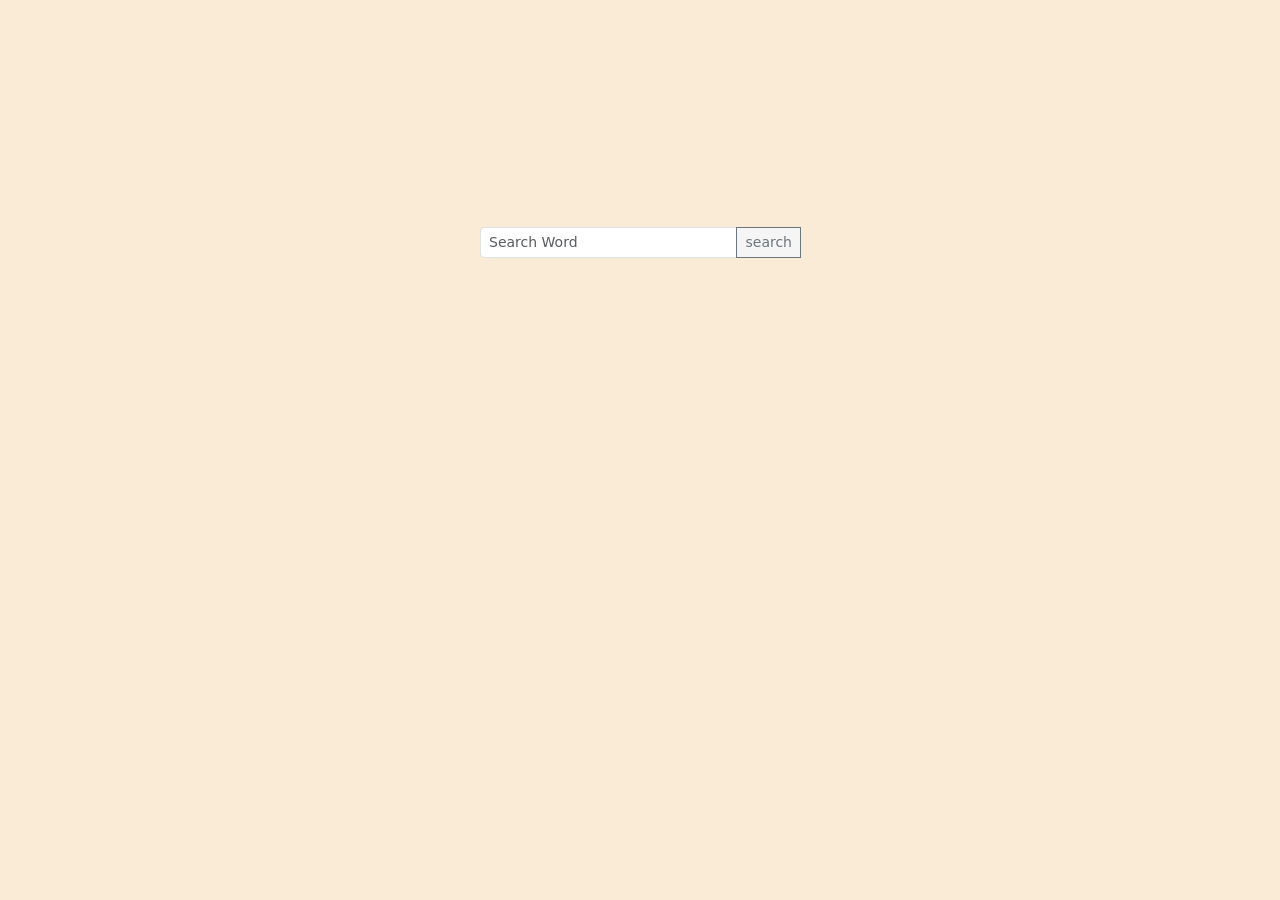
==== wordly/index.html @ d818d531 "Complete backend for the project" ====
<!DOCTYPE html>
<html lang="en">
<head>
    <meta charset="UTF-8">
    <meta name="viewport" content="width=device-width, initial-scale=1.0">
    <title>Wordly</title>
    <link rel="stylesheet" href="style.css">
    <link rel="preconnect" href="https://fonts.googleapis.com">
<link rel="preconnect" href="https://fonts.gstatic.com" crossorigin>
<link href="https://fonts.googleapis.com/css2?family=Bitcount+Grid+Double:wght@100..900&display=swap" rel="stylesheet">
<link rel="stylesheet" href="https://fonts.googleapis.com/css2?family=Material+Symbols+Outlined:opsz,wght,FILL,GRAD@24,400,0,0&icon_names=home" />
<link href="https://cdn.jsdelivr.net/npm/bootstrap@5.0.2/dist/css/bootstrap.min.css" rel="stylesheet" integrity="sha384-EVSTQN3/azprG1Anm3QDgpJLIm9Nao0Yz1ztcQTwFspd3yD65VohhpuuCOmLASjC" crossorigin="anonymous">
</head>
<body>
    <!-- Main -->
     <main >
        <div class="d-flex justify-content-center align-items-center box">

    <div class="input-group input-group-sm w-25 mb-3 ">
  <input class="form-control " placeholder="Search Word" id="word" aria-label="Recipient's username" aria-describedby="button-addon2">
  <button class="btn btn-outline-secondary" id="search" type="button" id="button-addon2" style="background-color: whitesmoke; ">search</button> 
  <!-- Error handling tag -->
  <h1 class="" id="errormsg"></h1>
</div>
</div>
        <h1 id = "wordName"></h1>
       <div id="wordContainer">
        
        </div>
       </div>
     </main>
     
    <script src="https://cdn.jsdelivr.net/npm/bootstrap@5.0.2/dist/js/bootstrap.bundle.min.js" integrity="sha384-MrcW6ZMFYlzcLA8Nl+NtUVF0sA7MsXsP1UyJoMp4YLEuNSfAP+JcXn/tWtIaxVXM" crossorigin="anonymous"></script>
   <script  src="script.js"></script>
</body>
</html>
---- wordly/style.css ----
/* h2{
  font-family: "Bitcount Grid Double", system-ui;
  font-optical-sizing: auto;
  font-weight: <weight>;
  font-style: normal;
  font-variation-settings:
    "slnt" 0,
    "CRSV" 0.5,
    "ELSH" 0,
    "ELXP" 0;
} */
body{
    overflow-x: hidden;
}
*{
    box-sizing:border-box ;
    margin:0;
    padding:0;
}
li{
    list-style: none;
}
main{
    background-color: antiquewhite; 
    
    height: 100vh;
    width: 100vw;
    
    
}
.overlay{
    position: absolute;
    top: 0;
    left: 0;
    right: 0;
    bottom: 0;
    z-index: 2;
    width: 100%;
    height:100%;
    backdrop-filter: blur(2px);
}
.nav{
    width: 100%;
    height: 100%;
    display: flex;
    justify-content: center;
    align-content: center;
}

.navbar-nav{
    display: flex;
    justify-content: center;
    align-items: center;
    gap: 30px;
}
.box{
    max-width:100vw;
    min-height:500px;
}
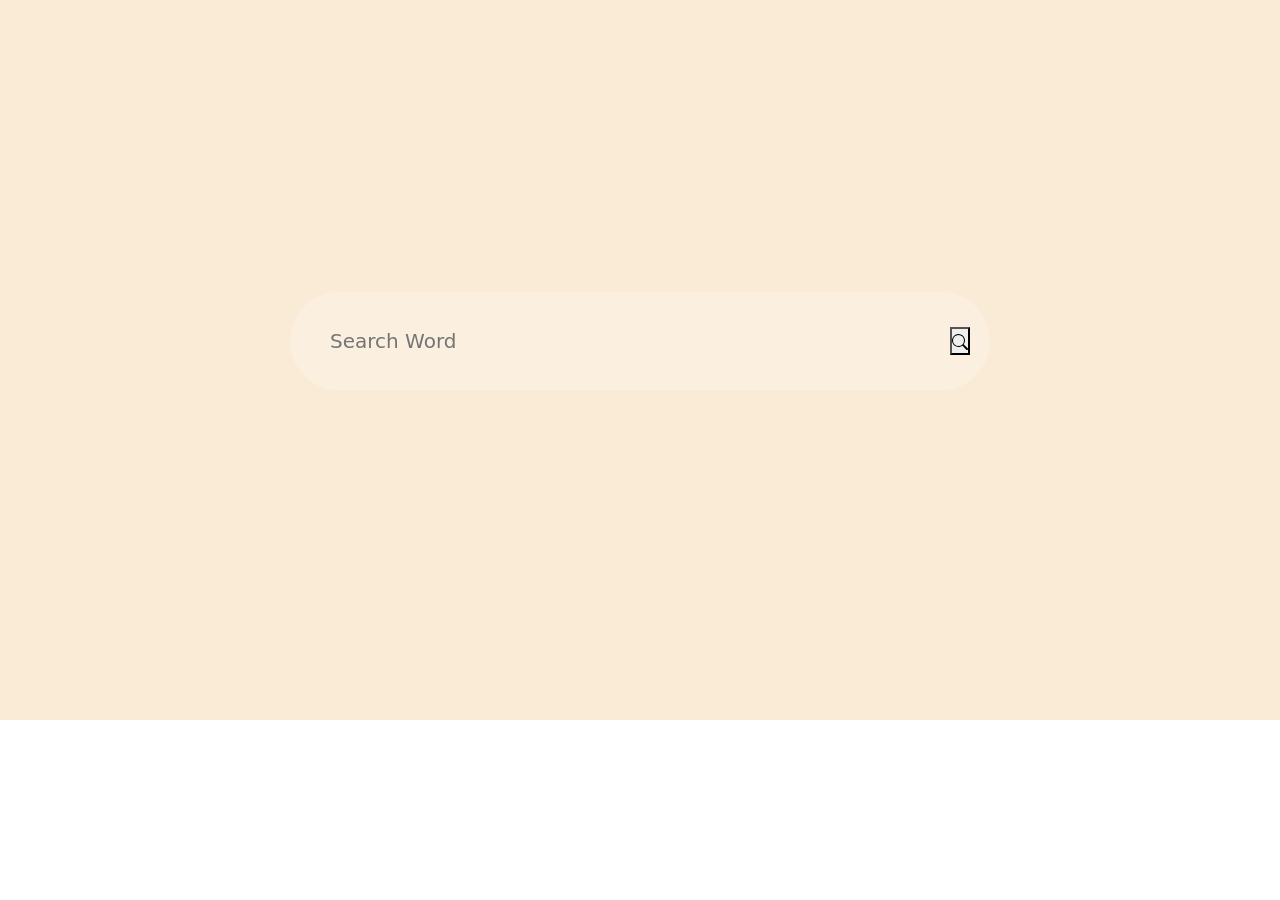
==== commit 0b863fea: "UI update" ====
--- a/wordly/index.html
+++ b/wordly/index.html
@@ -1,36 +1,53 @@
 <!DOCTYPE html>
 <html lang="en">
+
 <head>
-    <meta charset="UTF-8">
-    <meta name="viewport" content="width=device-width, initial-scale=1.0">
-    <title>Wordly</title>
-    <link rel="stylesheet" href="style.css">
-    <link rel="preconnect" href="https://fonts.googleapis.com">
-<link rel="preconnect" href="https://fonts.gstatic.com" crossorigin>
-<link href="https://fonts.googleapis.com/css2?family=Bitcount+Grid+Double:wght@100..900&display=swap" rel="stylesheet">
-<link rel="stylesheet" href="https://fonts.googleapis.com/css2?family=Material+Symbols+Outlined:opsz,wght,FILL,GRAD@24,400,0,0&icon_names=home" />
-<link href="https://cdn.jsdelivr.net/npm/bootstrap@5.0.2/dist/css/bootstrap.min.css" rel="stylesheet" integrity="sha384-EVSTQN3/azprG1Anm3QDgpJLIm9Nao0Yz1ztcQTwFspd3yD65VohhpuuCOmLASjC" crossorigin="anonymous">
+  <meta charset="UTF-8">
+  <meta name="viewport" content="width=device-width, initial-scale=1.0">
+  <title>Wordly</title>
+  <link rel="stylesheet" href="style.css">
+  <link rel="preconnect" href="https://fonts.googleapis.com">
+  <link rel="preconnect" href="https://fonts.gstatic.com" crossorigin>
+  <link href="https://fonts.googleapis.com/css2?family=Bitcount+Grid+Double:wght@100..900&display=swap"
+    rel="stylesheet">
+  <link rel="stylesheet"
+    href="https://fonts.googleapis.com/css2?family=Material+Symbols+Outlined:opsz,wght,FILL,GRAD@24,400,0,0&icon_names=home" />
+  <link href="https://cdn.jsdelivr.net/npm/bootstrap@5.0.2/dist/css/bootstrap.min.css" rel="stylesheet"
+    integrity="sha384-EVSTQN3/azprG1Anm3QDgpJLIm9Nao0Yz1ztcQTwFspd3yD65VohhpuuCOmLASjC" crossorigin="anonymous">
 </head>
+
 <body>
-    <!-- Main -->
-     <main >
-        <div class="d-flex justify-content-center align-items-center box">
+  <!-- Main -->
+  <main>
+    <section class="search-area ">
+      <div class="search-input">
+        <div class="input-row">
+        <input placeholder="Search Word" id="word">
+        <button id="search" type="button"><svg xmlns="http://www.w3.org/2000/svg" width="16" height="16"
+            fill="currentColor" class="bi bi-search" viewBox="0 0 16 16">
+            <path
+              d="M11.742 10.344a6.5 6.5 0 1 0-1.397 1.398h-.001q.044.06.098.115l3.85 3.85a1 1 0 0 0 1.415-1.414l-3.85-3.85a1 1 0 0 0-.115-.1zM12 6.5a5.5 5.5 0 1 1-11 0 5.5 5.5 0 0 1 11 0" />
+          </svg></button>
+          </div>
 
-    <div class="input-group input-group-sm w-25 mb-3 ">
-  <input class="form-control " placeholder="Search Word" id="word" aria-label="Recipient's username" aria-describedby="button-addon2">
-  <button class="btn btn-outline-secondary" id="search" type="button" id="button-addon2" style="background-color: whitesmoke; ">search</button> 
-  <!-- Error handling tag -->
-  <h1 class="" id="errormsg"></h1>
-</div>
-</div>
-        <h1 id = "wordName"></h1>
-       <div id="wordContainer">
-        
-        </div>
-       </div>
-     </main>
-     
-    <script src="https://cdn.jsdelivr.net/npm/bootstrap@5.0.2/dist/js/bootstrap.bundle.min.js" integrity="sha384-MrcW6ZMFYlzcLA8Nl+NtUVF0sA7MsXsP1UyJoMp4YLEuNSfAP+JcXn/tWtIaxVXM" crossorigin="anonymous"></script>
-   <script  src="script.js"></script>
+          <h1 class="errors" id="errormsg"></h1>
+
+          </div>
+      <!-- Error handling tag -->
+
+    </section>
+
+    <h1 id="wordName"></h1>
+    <div id="wordContainer">
+
+    </div>
+    </div>
+  </main>
+
+  <script src="https://cdn.jsdelivr.net/npm/bootstrap@5.0.2/dist/js/bootstrap.bundle.min.js"
+    integrity="sha384-MrcW6ZMFYlzcLA8Nl+NtUVF0sA7MsXsP1UyJoMp4YLEuNSfAP+JcXn/tWtIaxVXM" crossorigin="anonymous">
+  </script>
+  <script src="script.js"></script>
 </body>
+
 </html>
--- a/wordly/style.css
+++ b/wordly/style.css
@@ -20,40 +20,52 @@
 li{
     list-style: none;
 }
-main{
+.search-area{
     background-color: antiquewhite; 
-    
-    height: 100vh;
-    width: 100vw;
-    
+    height: 80vh;
+    width: 100vw; 
+    padding: 5px;
     
 }
-.overlay{
-    position: absolute;
-    top: 0;
-    left: 0;
-    right: 0;
-    bottom: 0;
-    z-index: 2;
-    width: 100%;
-    height:100%;
-    backdrop-filter: blur(2px);
-}
-.nav{
+
+.search-input{
+    display: flex;
+    flex-direction: column;
+    align-items: center;
+    justify-content: center;
     width: 100%;
     height: 100%;
-    display: flex;
-    justify-content: center;
-    align-content: center;
+    gap: 30px;
+}
+.input-row input{
+    background: transparent;
+    flex: 1;
+    border: 0;
+    outline:none;
+    padding:24px 20px;
+    font-size: 20px;
+    color:black;
+
 }
 
-.navbar-nav{
-    display: flex;
-    justify-content: center;
-    align-items: center;
-    gap: 30px;
+.input-row {
+  display: flex;
+  align-items: center;
+  justify-content: center;
+  max-width: 700px;
+  width: 100%;
+  border-radius: 60px;
+  background: rgba(255, 255, 255, 0.2);
+  gap: 8px;
+  padding:10px 20px;
 }
-.box{
-    max-width:100vw;
-    min-height:500px;
-}+
+.errors{
+    display: inline-block;
+    text-align: center;
+    letter-spacing: 3px;
+    font-family: ;
+}
+
+
+
